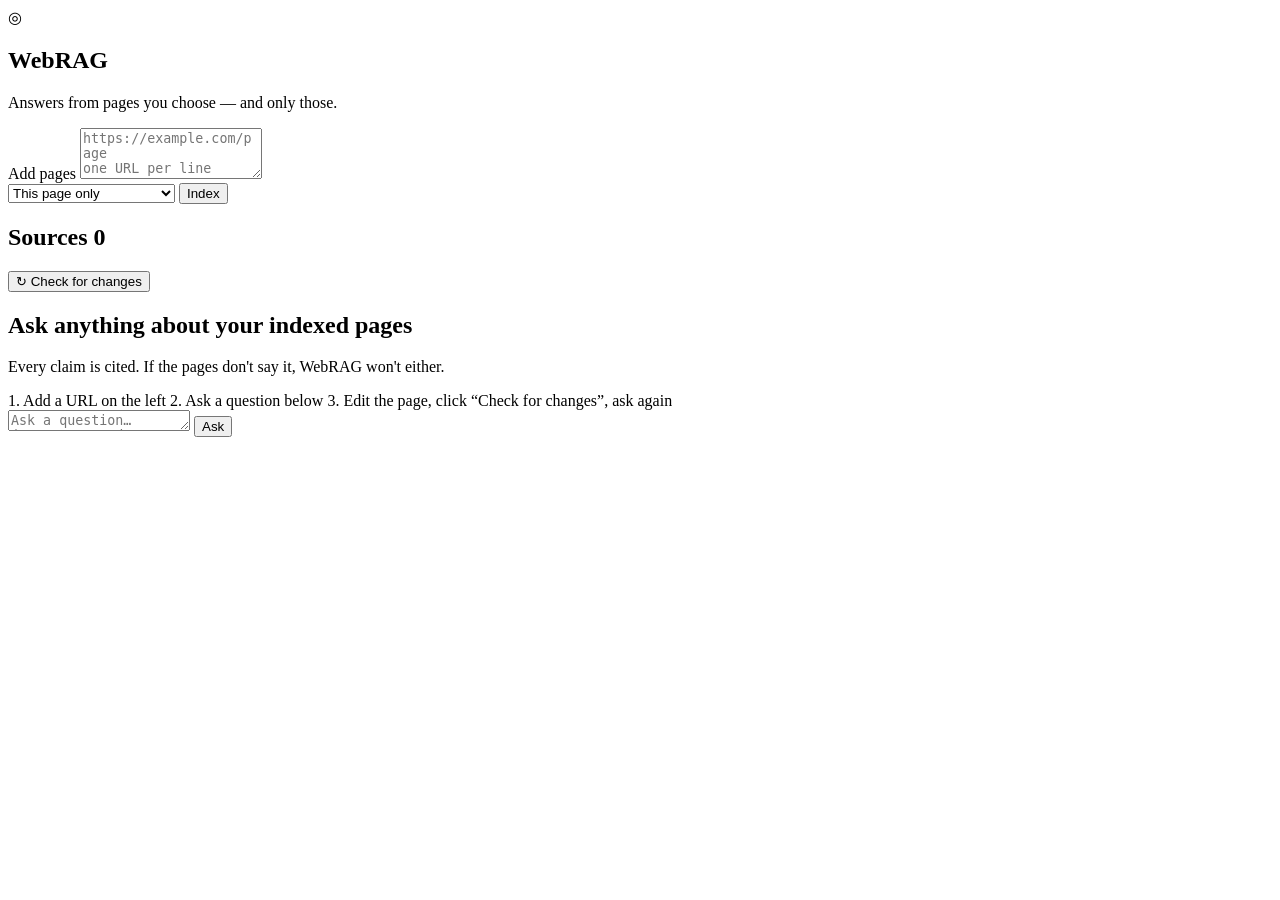
==== webrag/static/index.html @ 4e9c594c "Rewrite WebRAG as v2: incremental, change-aware RAG on Ollama - Replace LangChain/Chroma/Streamlit w" ====
<!DOCTYPE html>
<html lang="en">
<head>
  <meta charset="utf-8">
  <meta name="viewport" content="width=device-width, initial-scale=1">
  <title>WebRAG — grounded answers from live pages</title>
  <link rel="stylesheet" href="/static/style.css">
</head>
<body>
  <aside id="sidebar">
    <header class="brand">
      <span class="logo">◎</span>
      <div>
        <h1>WebRAG</h1>
        <p class="muted">Answers from pages you choose — and only those.</p>
      </div>
    </header>

    <form id="add-form">
      <label for="urls">Add pages</label>
      <textarea id="urls" rows="3" placeholder="https://example.com/page&#10;one URL per line"></textarea>
      <div class="row">
        <select id="depth" title="Follow same-site links">
          <option value="0">This page only</option>
          <option value="1">+ linked pages (1 level)</option>
          <option value="2">+ linked pages (2 levels)</option>
        </select>
        <button type="submit" class="primary">Index</button>
      </div>
    </form>

    <div class="sources-head">
      <h2>Sources <span id="source-count" class="pill">0</span></h2>
      <button id="refresh-all" class="ghost" title="Re-check every page for changes">↻ Check for changes</button>
    </div>
    <ul id="sources"></ul>

    <footer id="status" class="muted small"></footer>
  </aside>

  <main>
    <section id="report" hidden></section>

    <section id="chat">
      <div id="empty" class="empty">
        <h2>Ask anything about your indexed pages</h2>
        <p class="muted">Every claim is cited. If the pages don't say it, WebRAG won't either.</p>
        <div class="tips">
          <span>1. Add a URL on the left</span>
          <span>2. Ask a question below</span>
          <span>3. Edit the page, click “Check for changes”, ask again</span>
        </div>
      </div>
      <div id="messages"></div>
    </section>

    <form id="ask-form">
      <textarea id="question" rows="1" placeholder="Ask a question…  (Enter to send, Shift+Enter for newline)"></textarea>
      <button type="submit" class="primary" id="ask-btn">Ask</button>
    </form>
  </main>

  <dialog id="history">
    <div class="dialog-head">
      <h2 id="history-title">History</h2>
      <button class="ghost" onclick="this.closest('dialog').close()">✕</button>
    </div>
    <div id="history-body"></div>
  </dialog>

  <script src="/static/app.js"></script>
</body>
</html>
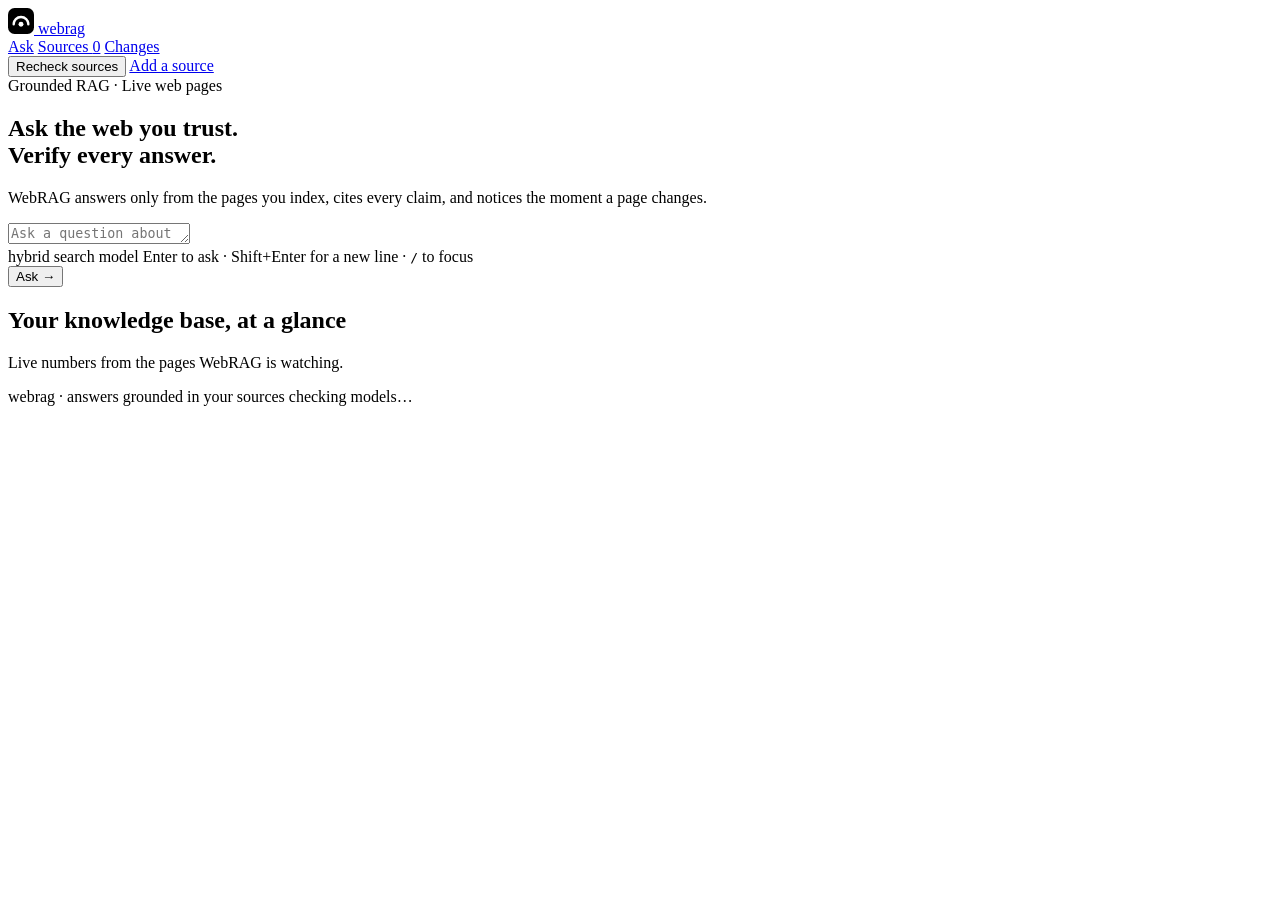
==== commit 7e393e21: "Redesign web UI with a clean light layout and three views - Ask view: hero with search bar, suggeste" ====
--- a/webrag/static/index.html
+++ b/webrag/static/index.html
@@ -3,70 +3,140 @@
 <head>
   <meta charset="utf-8">
   <meta name="viewport" content="width=device-width, initial-scale=1">
-  <title>WebRAG — grounded answers from live pages</title>
+  <title>WebRAG: grounded answers from live web pages</title>
+  <link rel="preconnect" href="https://fonts.googleapis.com">
+  <link rel="preconnect" href="https://fonts.gstatic.com" crossorigin>
+  <link rel="stylesheet" href="https://fonts.googleapis.com/css2?family=Inter+Tight:wght@500;600&family=Inter:wght@400;500;600&family=IBM+Plex+Mono:wght@400;500&display=swap">
   <link rel="stylesheet" href="/static/style.css">
+  <link rel="icon" href="data:image/svg+xml,%3Csvg xmlns='http://www.w3.org/2000/svg' viewBox='0 0 32 32'%3E%3Crect width='32' height='32' rx='8' fill='%23045dda'/%3E%3Cpath d='M7 20a9 9 0 0 1 18 0' fill='none' stroke='white' stroke-width='3' stroke-linecap='round'/%3E%3Ccircle cx='16' cy='20' r='3' fill='white'/%3E%3C/svg%3E">
 </head>
 <body>
-  <aside id="sidebar">
-    <header class="brand">
-      <span class="logo">◎</span>
-      <div>
-        <h1>WebRAG</h1>
-        <p class="muted">Answers from pages you choose — and only those.</p>
+  <header class="nav">
+    <div class="nav-inner">
+      <a class="brand" href="#ask" aria-label="WebRAG home">
+        <svg viewBox="0 0 32 32" width="26" height="26" aria-hidden="true">
+          <rect width="32" height="32" rx="8" fill="var(--blue)"/>
+          <path d="M7 20a9 9 0 0 1 18 0" fill="none" stroke="#fff" stroke-width="3" stroke-linecap="round"/>
+          <circle cx="16" cy="20" r="3" fill="#fff"/>
+        </svg>
+        <span>webrag</span>
+      </a>
+      <nav class="tabs" role="tablist">
+        <a href="#ask" data-view="ask" role="tab">Ask</a>
+        <a href="#sources" data-view="sources" role="tab">Sources <span class="tab-count" id="tab-sources">0</span></a>
+        <a href="#changes" data-view="changes" role="tab">Changes <span class="tab-count blue" id="tab-changes" hidden>0</span></a>
+      </nav>
+      <div class="nav-right">
+        <button class="btn btn-ghost" id="recheck-all" type="button">Recheck sources</button>
+        <a class="btn btn-dark" href="#sources" data-view="sources">Add a source</a>
       </div>
-    </header>
+    </div>
+  </header>
 
-    <form id="add-form">
-      <label for="urls">Add pages</label>
-      <textarea id="urls" rows="3" placeholder="https://example.com/page&#10;one URL per line"></textarea>
-      <div class="row">
-        <select id="depth" title="Follow same-site links">
-          <option value="0">This page only</option>
-          <option value="1">+ linked pages (1 level)</option>
-          <option value="2">+ linked pages (2 levels)</option>
-        </select>
-        <button type="submit" class="primary">Index</button>
+  <!-- ================================================================ ASK -->
+  <main id="view-ask" class="view">
+    <section class="hero" id="hero">
+      <div class="hero-decor" aria-hidden="true">
+        <div class="gridlines"></div>
+        <div class="arcs"><i></i><i></i><i></i></div>
+        <div class="halftone"></div>
       </div>
-    </form>
-
-    <div class="sources-head">
-      <h2>Sources <span id="source-count" class="pill">0</span></h2>
-      <button id="refresh-all" class="ghost" title="Re-check every page for changes">↻ Check for changes</button>
-    </div>
-    <ul id="sources"></ul>
-
-    <footer id="status" class="muted small"></footer>
-  </aside>
-
-  <main>
-    <section id="report" hidden></section>
-
-    <section id="chat">
-      <div id="empty" class="empty">
-        <h2>Ask anything about your indexed pages</h2>
-        <p class="muted">Every claim is cited. If the pages don't say it, WebRAG won't either.</p>
-        <div class="tips">
-          <span>1. Add a URL on the left</span>
-          <span>2. Ask a question below</span>
-          <span>3. Edit the page, click “Check for changes”, ask again</span>
-        </div>
+      <div class="hero-content">
+        <span class="eyebrow">Grounded RAG · Live web pages</span>
+        <h1>Ask the web you trust. <br>Verify every answer.</h1>
+        <p class="lead">WebRAG answers only from the pages you index, cites every claim, and notices
+          the moment a page changes.</p>
       </div>
-      <div id="messages"></div>
     </section>
 
-    <form id="ask-form">
-      <textarea id="question" rows="1" placeholder="Ask a question…  (Enter to send, Shift+Enter for newline)"></textarea>
-      <button type="submit" class="primary" id="ask-btn">Ask</button>
-    </form>
+    <section class="thread-wrap">
+      <div id="thread" class="thread"></div>
+
+      <form id="ask-form" class="askbar">
+        <textarea id="question" rows="1" placeholder="Ask a question about your sources…" aria-label="Question"></textarea>
+        <div class="askbar-row">
+          <div class="askbar-meta">
+            <span class="chip" id="chip-retrieval">hybrid search</span>
+            <span class="chip" id="chip-model">model</span>
+            <span class="hint">Enter to ask · Shift+Enter for a new line · <kbd>/</kbd> to focus</span>
+          </div>
+          <button type="submit" class="btn btn-primary" id="ask-btn">Ask <span aria-hidden="true">→</span></button>
+        </div>
+      </form>
+
+      <div class="suggest" id="suggest"></div>
+    </section>
+
+    <section class="stats-wrap" id="stats-wrap">
+      <div class="section-head">
+        <h2>Your knowledge base, at a glance</h2>
+        <p>Live numbers from the pages WebRAG is watching.</p>
+      </div>
+      <div class="stats" id="stats"></div>
+    </section>
   </main>
+
+  <!-- ================================================================ SOURCES -->
+  <main id="view-sources" class="view" hidden>
+    <div class="page">
+      <div class="page-head">
+        <span class="eyebrow">Sources</span>
+        <h2>The pages your answers come from</h2>
+        <p>Add any public page. WebRAG keeps the readable text, splits it by section, and re-reads it to catch edits.</p>
+      </div>
+
+      <form id="add-form" class="panel add">
+        <label for="urls" class="label">Page URLs</label>
+        <textarea id="urls" rows="2" spellcheck="false" placeholder="https://en.wikipedia.org/wiki/Retrieval-augmented_generation&#10;one URL per line"></textarea>
+        <div class="add-row">
+          <div class="segmented" role="radiogroup" aria-label="Crawl depth">
+            <label><input type="radio" name="depth" value="0" checked><span>This page</span></label>
+            <label><input type="radio" name="depth" value="1"><span>+ linked pages</span></label>
+            <label><input type="radio" name="depth" value="2"><span>+ 2 levels</span></label>
+          </div>
+          <button type="submit" class="btn btn-primary">Add sources</button>
+        </div>
+      </form>
+
+      <div class="grid-head">
+        <span class="label" id="sources-count">0 sources</span>
+      </div>
+      <div class="cards" id="sources"></div>
+    </div>
+  </main>
+
+  <!-- ================================================================ CHANGES -->
+  <main id="view-changes" class="view" hidden>
+    <div class="page">
+      <div class="page-head">
+        <span class="eyebrow">Change log</span>
+        <h2>What changed on your pages</h2>
+        <p>Every recheck compares a page with the last saved version. Edits are recorded here with a plain-English summary.</p>
+      </div>
+      <div id="changes" class="changes"></div>
+    </div>
+  </main>
+
+  <footer class="foot">
+    <div class="foot-inner">
+      <span>webrag · answers grounded in your sources</span>
+      <span class="health"><i></i><span id="health">checking models…</span></span>
+    </div>
+  </footer>
 
   <dialog id="history">
     <div class="dialog-head">
-      <h2 id="history-title">History</h2>
-      <button class="ghost" onclick="this.closest('dialog').close()">✕</button>
+      <div>
+        <span class="eyebrow">Version history</span>
+        <h3 id="history-title"></h3>
+        <a id="history-url" class="mono-link" target="_blank" rel="noopener"></a>
+      </div>
+      <button class="icon-btn" data-close aria-label="Close">✕</button>
     </div>
-    <div id="history-body"></div>
+    <div id="history-body" class="dialog-body"></div>
   </dialog>
+
+  <div id="toasts" class="toasts" aria-live="polite"></div>
 
   <script src="/static/app.js"></script>
 </body>
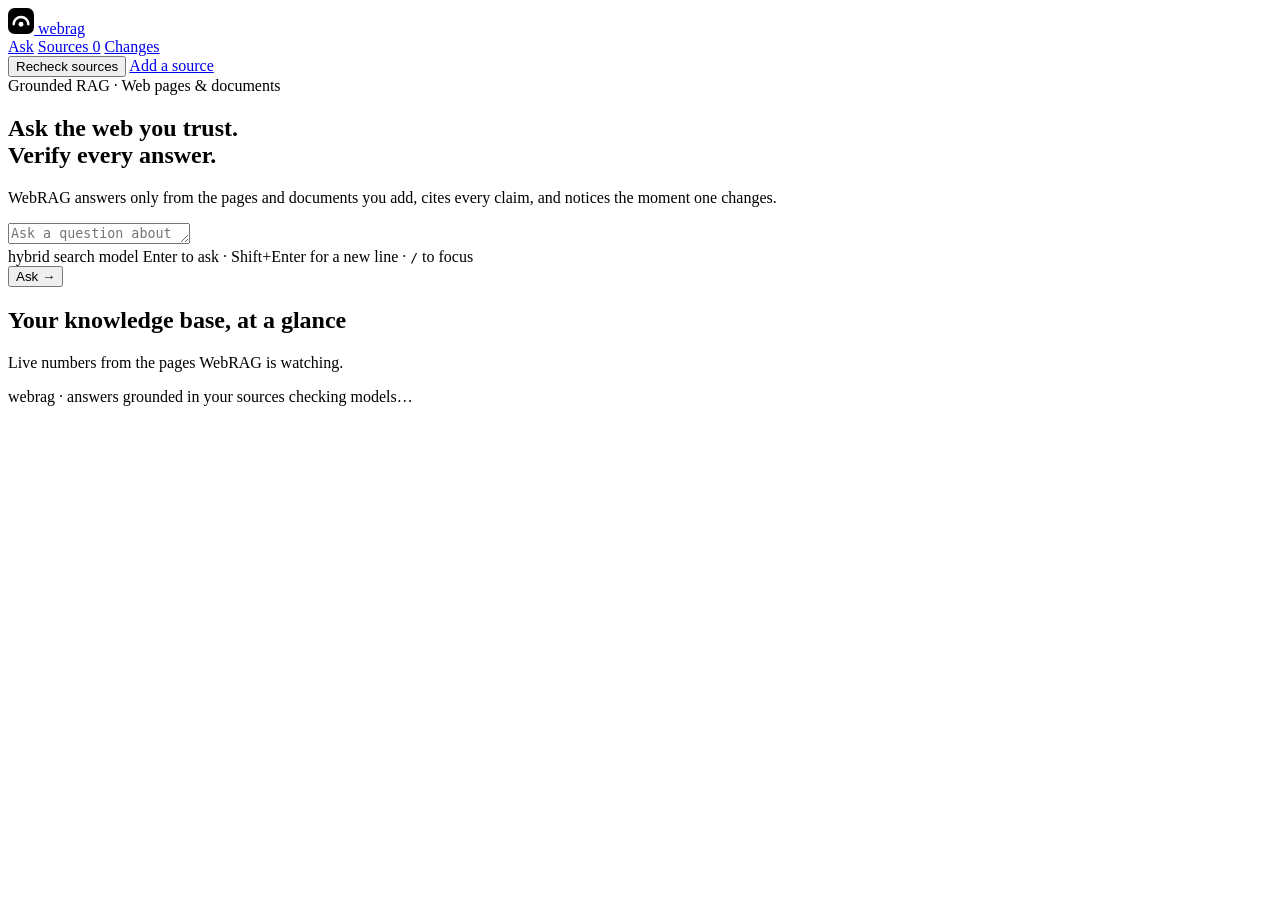
==== commit 45087709: "added uploading text documnets" ====
--- a/webrag/static/index.html
+++ b/webrag/static/index.html
@@ -3,7 +3,7 @@
 <head>
   <meta charset="utf-8">
   <meta name="viewport" content="width=device-width, initial-scale=1">
-  <title>WebRAG: grounded answers from live web pages</title>
+  <title>WebRAG: grounded answers from web pages and documents</title>
   <link rel="preconnect" href="https://fonts.googleapis.com">
   <link rel="preconnect" href="https://fonts.gstatic.com" crossorigin>
   <link rel="stylesheet" href="https://fonts.googleapis.com/css2?family=Inter+Tight:wght@500;600&family=Inter:wght@400;500;600&family=IBM+Plex+Mono:wght@400;500&display=swap">
@@ -42,10 +42,10 @@
         <div class="halftone"></div>
       </div>
       <div class="hero-content">
-        <span class="eyebrow">Grounded RAG · Live web pages</span>
+        <span class="eyebrow">Grounded RAG · Web pages &amp; documents</span>
         <h1>Ask the web you trust. <br>Verify every answer.</h1>
-        <p class="lead">WebRAG answers only from the pages you index, cites every claim, and notices
-          the moment a page changes.</p>
+        <p class="lead">WebRAG answers only from the pages and documents you add, cites every claim, and notices
+          the moment one changes.</p>
       </div>
     </section>
 
@@ -81,10 +81,11 @@
     <div class="page">
       <div class="page-head">
         <span class="eyebrow">Sources</span>
-        <h2>The pages your answers come from</h2>
-        <p>Add any public page. WebRAG keeps the readable text, splits it by section, and re-reads it to catch edits.</p>
+        <h2>The pages and files your answers come from</h2>
+        <p>Add any public page or upload a document. WebRAG keeps the readable text, splits it by section, and tracks every new version.</p>
       </div>
 
+      <div class="add-grid">
       <form id="add-form" class="panel add">
         <label for="urls" class="label">Page URLs</label>
         <textarea id="urls" rows="2" spellcheck="false" placeholder="https://en.wikipedia.org/wiki/Retrieval-augmented_generation&#10;one URL per line"></textarea>
@@ -97,6 +98,17 @@
           <button type="submit" class="btn btn-primary">Add sources</button>
         </div>
       </form>
+
+      <div class="panel add upload">
+        <span class="label">Documents</span>
+        <label class="dropzone" id="dropzone" tabindex="0">
+          <input type="file" id="files" multiple accept=".pdf,.docx,.doc,.pptx,.ppt,.txt,.md">
+          <svg width="26" height="26" viewBox="0 0 24 24" fill="none" stroke="currentColor" stroke-width="1.8" stroke-linecap="round" stroke-linejoin="round" aria-hidden="true"><path d="M12 16V4M7 9l5-5 5 5"/><path d="M4 16v3a1 1 0 0 0 1 1h14a1 1 0 0 0 1-1v-3"/></svg>
+          <span class="dz-main" id="dz-main">Drop files here or <u>browse</u></span>
+          <span class="dz-sub">PDF · Word (.docx, .doc) · PowerPoint (.pptx, .ppt) · .txt · .md</span>
+        </label>
+      </div>
+      </div>
 
       <div class="grid-head">
         <span class="label" id="sources-count">0 sources</span>
